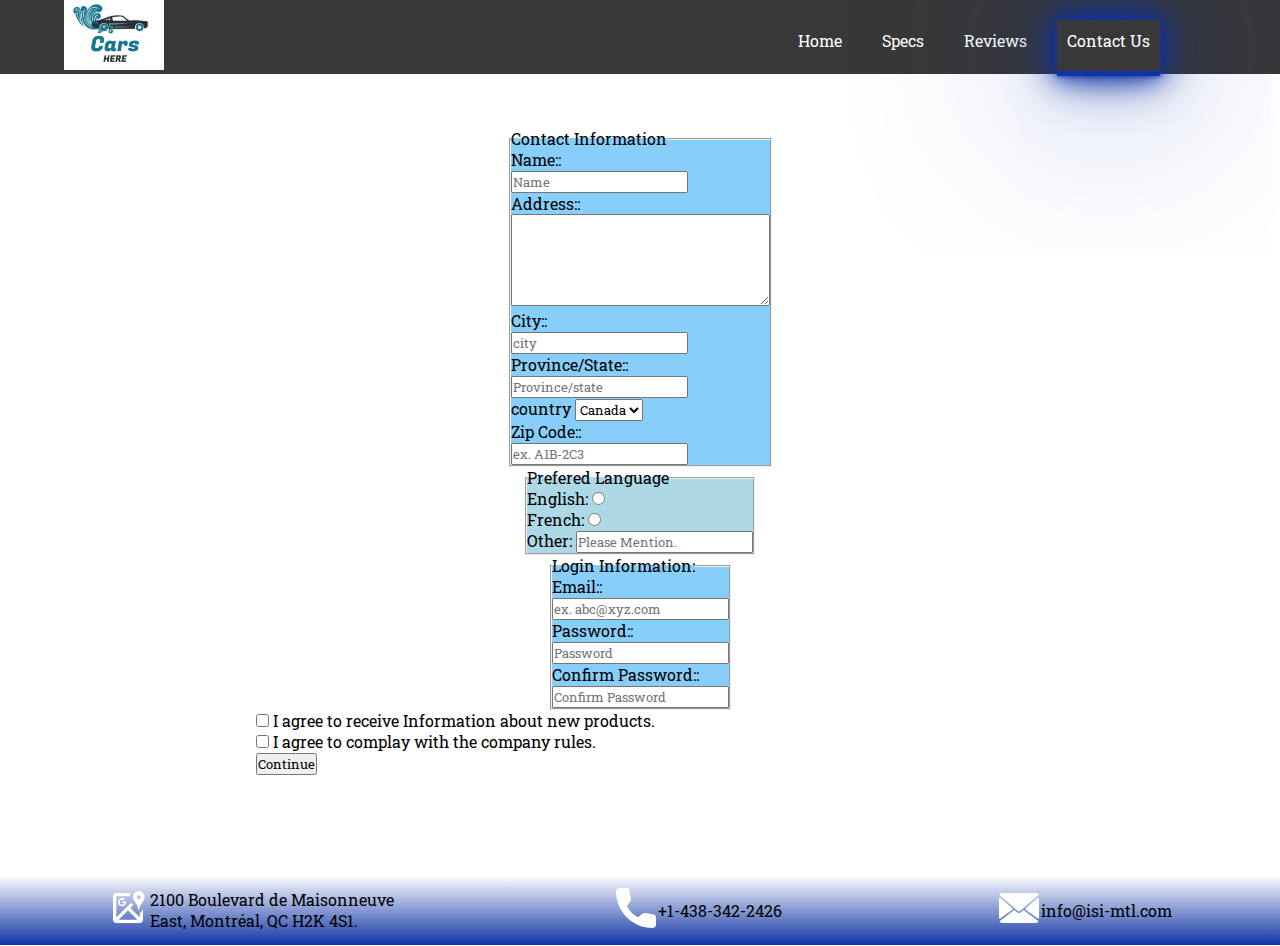
==== Contact_page/contactIndex.html @ d3923d2a "final commit" ====
<!DOCTYPE html>
<html lang="en">
<head>
    <meta charset="UTF-8">
    <meta name="viewport" content="width=device-width, initial-scale=1.0">
    <title>Document</title>
    <link rel="stylesheet" href="./css/contactStyle.css" type="text/css">
</head>
<body>
    <header>
        <nav>
            <img src="../assets/images/logo.PNG" alt="logo">
            <ul>
                <a href="../index.html">
                    <li class="inActivePage">Home</li>
                </a>
                <a href="../Table/tableIndex.html">
                    <li class="inActivePage">Specs</li>
                </a>
                <a href="./ReviewIndex.html">
                    <li class="inActivePage">Reviews</li>
                </a>
                <li class="avtivePage">Contact Us</li>
            </ul>
        </nav>
    </header>

    <form action="./reply.html">
        <fieldset>
            <legend> Contact Information </legend>
            <label for="name">Name:: </label><br>
            <input type="text" id="name" name="Name" maxlength="50" placeholder="Name" required><br>
            <label for="ad"> Address::</label><br>
            <textarea id="ad" name="address" cols="30" rows="5" maxlength="255" required></textarea><br>
            <label for="Ciy">City:: </label><br>
            <input id="Ciy" type="text" name="city" placeholder="city" maxlength="50" required><br>
            <label for="PR">Province/State:: </label><br>
            <input id="PR" type="text" name="pr" maxlength="20" placeholder="Province/state" required><br>
            <label for="cory">country</label>
            <select id="cory" required>
                <option value="ca">Canada</option>
                <option value="us">USA</option>
            </select><br>
            <label for="Ci">Zip Code:: </label><br>
            <input type="text" id="Ci" name="zip" maxlength="7" required placeholder="ex. A1B-2C3"><br>
        </fieldset>
        <fieldset>
            <legend>Prefered Language</legend>
            <label for="eng">English: </label>
            <input type="radio" id="eng" name="radio"><br>
            <label for="Fr">French: </label>
            <input type="radio" id="Fr" name="radio"><br>
            <label for="other">Other: </label>
            <input type="text" id="other" name="other" placeholder="Please Mention." maxlength="50">
        </fieldset>
        <fieldset>
            <legend>Login Information:</legend>
            <label for="emil">Email:: </label><br>
            <input type="email" id="emil" name="email" placeholder="ex. abc@xyz.com" maxlength="128" required><br>
            <label for="pas">Password:: </label><br>
            <input type="password" id="pas" name="pass" placeholder="Password" maxlength="8" required><br>
            <label for="ps">Confirm Password:: </label><br>
            <input id="ps" type="password" name="pass" maxlength="8" placeholder="Confirm Password" required>
        </fieldset>
        <input id="1" type="checkbox" name="check">
        <label for="1">I agree to receive Information about new products.</label><br>
        <input id="2" type="checkbox" name="check">
        <label for="2">I agree to complay with the company rules.</label><br>

        <button type="submit">Continue</button>
    </form>


    <footer class="footer">
        <table>
            <tr>
                <td><img class="logo" src="../assets/images/icons8-google-maps.svg" alt="location"></td>
                <td>2100 Boulevard de Maisonneuve East, Montréal, QC H2K 4S1.</td>
            </tr>
        </table>
        <table>
            <tr>
                <td><img class="logo" src="../assets/images/phone.svg" alt="phn"></td>
                <td>+1-438-342-2426</td>
            </tr>
        </table>
        <table>
            <tr>
                <td><img class="logo" src="../assets/images/mail.svg" alt="mail"></td>
                <td>info@isi-mtl.com</td>
            </tr>
        </table>
    </footer>

</body>
</html>
---- Contact_page/css/contactStyle.css ----
@import url('https://fonts.googleapis.com/css?family=Roboto+Slab&display=swap');
* {
	margin: 0;
	padding: 0;
	font-family: 'Roboto Slab', serif;
}

header {
	position: absolute;
	top: 0px;
	left: 0px;
	width: 100%;
}

nav {
	background-color: rgb(56, 56, 56);
}

nav ul a {
	text-decoration: none;
}

nav img {
	display: inline-block;
	width: 100px;
	height: auto;
	margin: auto 0 auto 5%;
}

nav ul {
	position: absolute;
	top: 20px;
	left: 60%;
	display: flex;
	width: auto;
	height: auto;
}

nav ul li {
	list-style: none;
	padding: 10px;
	margin-left: 20px;
	color: white;
	font-weight: 400;
}

.avtivePage {
    border-bottom: 5px solid #1034a6;
    box-shadow: 0px 0px 5px #1034a6,
                0px 0px 25px #1034a6,
                0px 0px 50px #1034a6,
                0px 0px 200px #1034a6;
    padding-bottom: 20px;
}

.inActivePage:hover{
    transition-duration: 0.3s;
    border-bottom: 5px solid #a65110;
    box-shadow: 0px 0px 5px #a65110,
                0px 0px 25px #a65110,
                0px 0px 50px #a65110,
                0px 0px 200px #a65110;
}

.footer tr td {
	max-width: 250px;
}

.logo {
	width: 40px;
}

.footer {
	color: black;
	left: 0;
	position: relative;
	top: 100px;
	height: 70px;
	width: 100%;
	background: linear-gradient(white, #1034a6);
	/* padding-top: 30px; */
	display: flex;
	justify-content: space-around;
}

form{
	width: 60%;
	margin: 10% auto 0 auto;
	justify-items: center;
}

fieldset:nth-child(even){
    background-color: lightblue;
}
fieldset:nth-child(odd){
    background-color: lightskyblue;
}
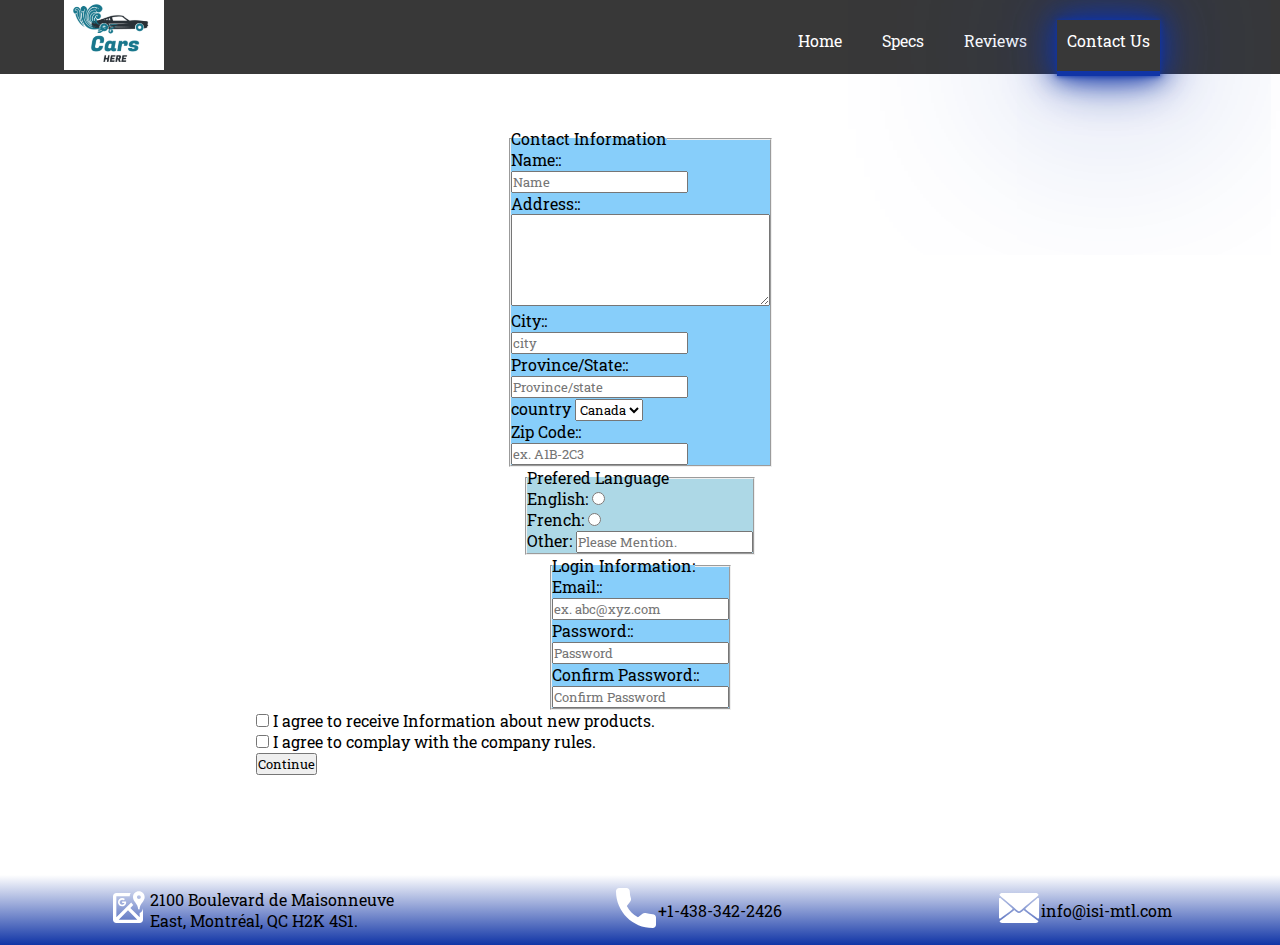
==== commit 922ef585: "some changes regarding links" ====
--- a/Contact_page/contactIndex.html
+++ b/Contact_page/contactIndex.html
@@ -1,11 +1,13 @@
 <!DOCTYPE html>
 <html lang="en">
+
 <head>
     <meta charset="UTF-8">
     <meta name="viewport" content="width=device-width, initial-scale=1.0">
     <title>Document</title>
     <link rel="stylesheet" href="./css/contactStyle.css" type="text/css">
 </head>
+
 <body>
     <header>
         <nav>
@@ -17,10 +19,12 @@
                 <a href="../Table/tableIndex.html">
                     <li class="inActivePage">Specs</li>
                 </a>
-                <a href="./ReviewIndex.html">
+                <a href="../Reviews_Page/ReviewIndex.html">
                     <li class="inActivePage">Reviews</li>
                 </a>
-                <li class="avtivePage">Contact Us</li>
+                <a href="./contactIndex.html">
+                    <li class="avtivePage">Contact Us</li>
+                </a>
             </ul>
         </nav>
     </header>
@@ -93,4 +97,5 @@
     </footer>
 
 </body>
+
 </html>